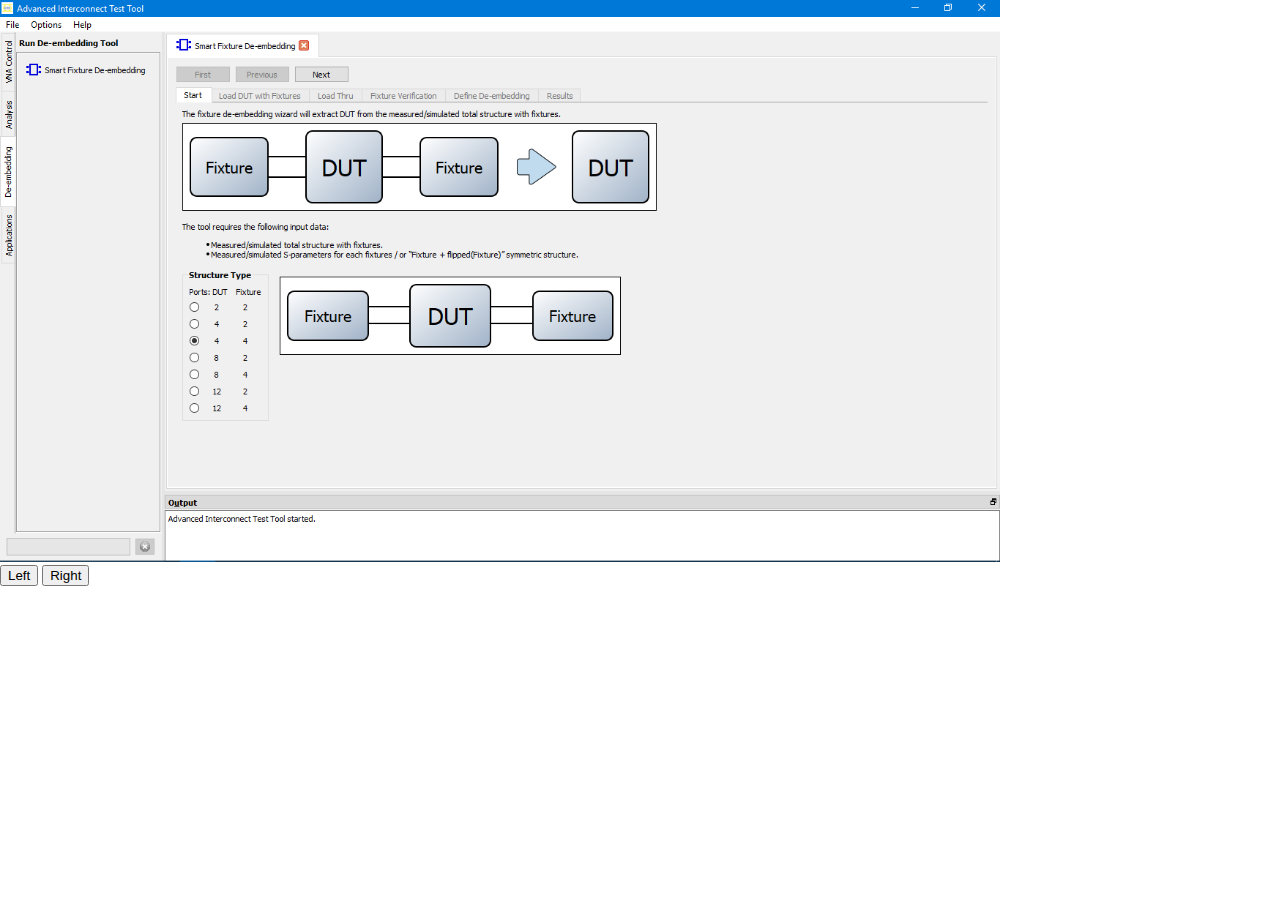
==== index.html @ 58c535ab "Created testing scenario" ====
<!DOCTYPE html>

<head>
    <title> Slideshow Test </title>
    <link rel="stylesheet" href="reset.css">
    <link rel="stylesheet" href="index.css">
</head>


<body>

    <div class="slide">
        <ul class="slideshow">
            <li> <img src="./res/1.png" alt="1"> </li>
            <li> <img src="./res/2.png" alt="2"> </li>
            <li> <img src="./res/3.png" alt="2"> </li>
            <li> <img src="./res/4.png" alt="2"> </li>
            <li> <img src="./res/5.png" alt="2"> </li>
        </ul>

        <button> Left </button>
        <button> Right </button>
    </div>

</body>
---- index.css ----
.slide {
    width: 1000px;
    overflow: hidden;
}


.slideshow {
    display: flex;
}


.slideshow > li {
    list-style: none;
    width: 1000px;
}


.slideshow > li > img
{
    width: 1000px;
}
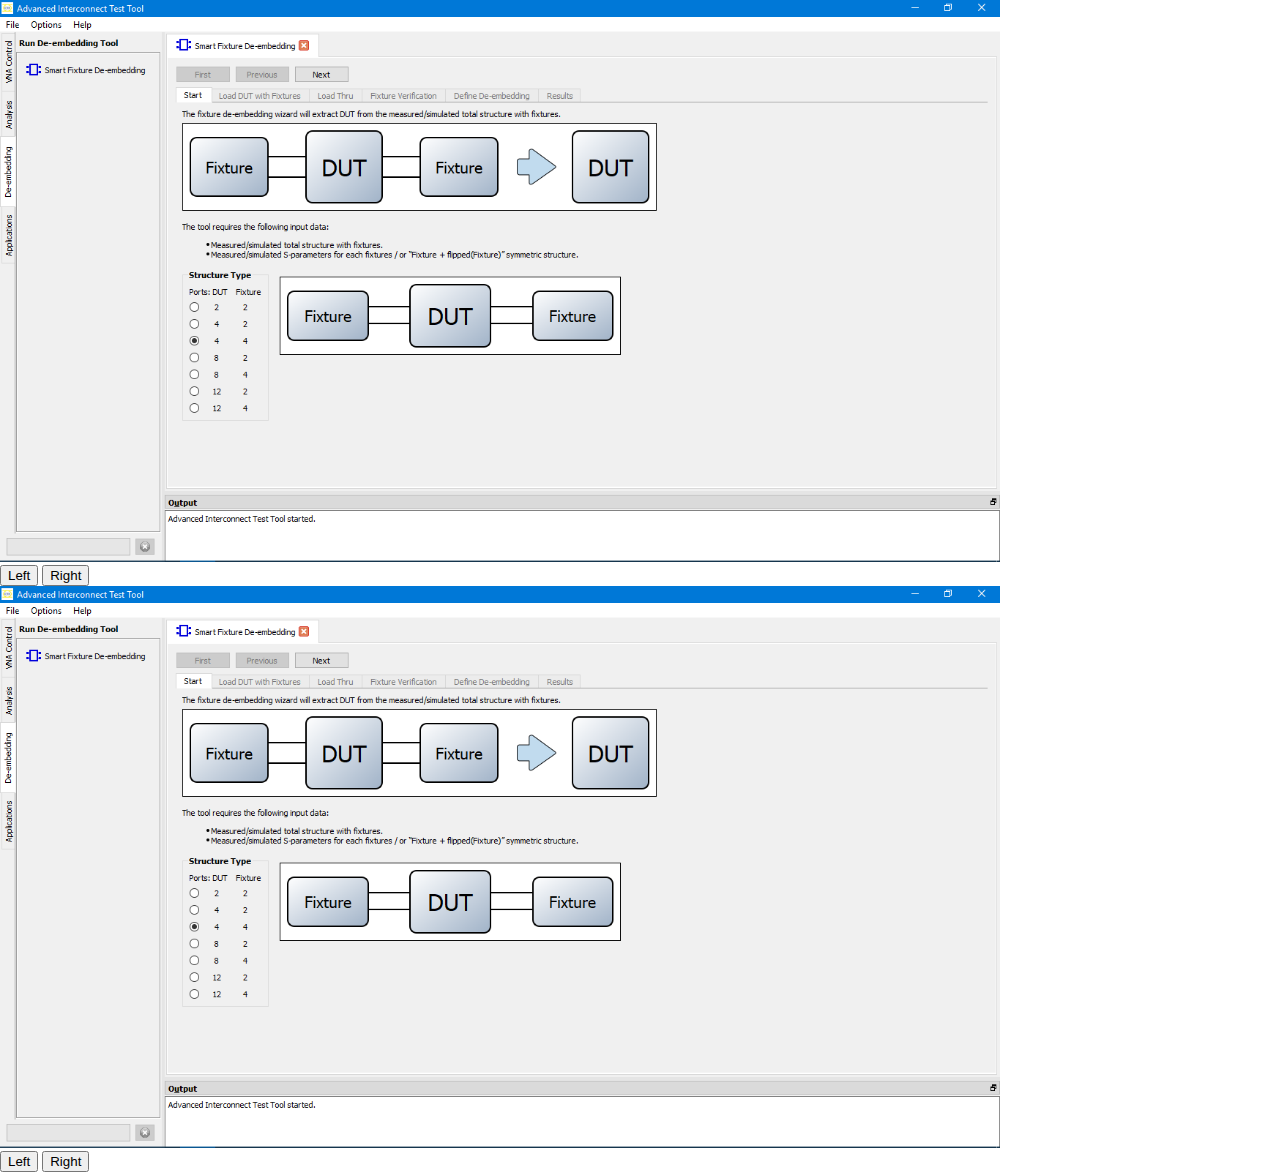
==== commit dcf97574: "Separation of event handling for multiple slideshows" ====
--- a/index.html
+++ b/index.html
@@ -4,12 +4,13 @@
     <title> Slideshow Test </title>
     <link rel="stylesheet" href="reset.css">
     <link rel="stylesheet" href="index.css">
+    <script src="slide/slideRunner.js"></script>
 </head>
 
 
 <body>
 
-    <div class="slide">
+    <div class="Slide">
         <ul class="slideshow">
             <li> <img src="./res/1.png" alt="1"> </li>
             <li> <img src="./res/2.png" alt="2"> </li>
@@ -18,8 +19,22 @@
             <li> <img src="./res/5.png" alt="2"> </li>
         </ul>
 
-        <button> Left </button>
-        <button> Right </button>
+        <button class="SlideLeft"> Left </button>
+        <button class="SlideRight"> Right </button>
+    </div>
+
+    
+    <div class="Slide">
+        <ul class="slideshow">
+            <li> <img src="./res/1.png" alt="1"> </li>
+            <li> <img src="./res/2.png" alt="2"> </li>
+            <li> <img src="./res/3.png" alt="2"> </li>
+            <li> <img src="./res/4.png" alt="2"> </li>
+            <li> <img src="./res/5.png" alt="2"> </li>
+        </ul>
+
+        <button class="SlideLeft"> Left </button>
+        <button class="SlideRight"> Right </button>
     </div>
 
 </body>--- a/index.css
+++ b/index.css
@@ -1,4 +1,4 @@
-.slide {
+.Slide {
     width: 1000px;
     overflow: hidden;
 }
